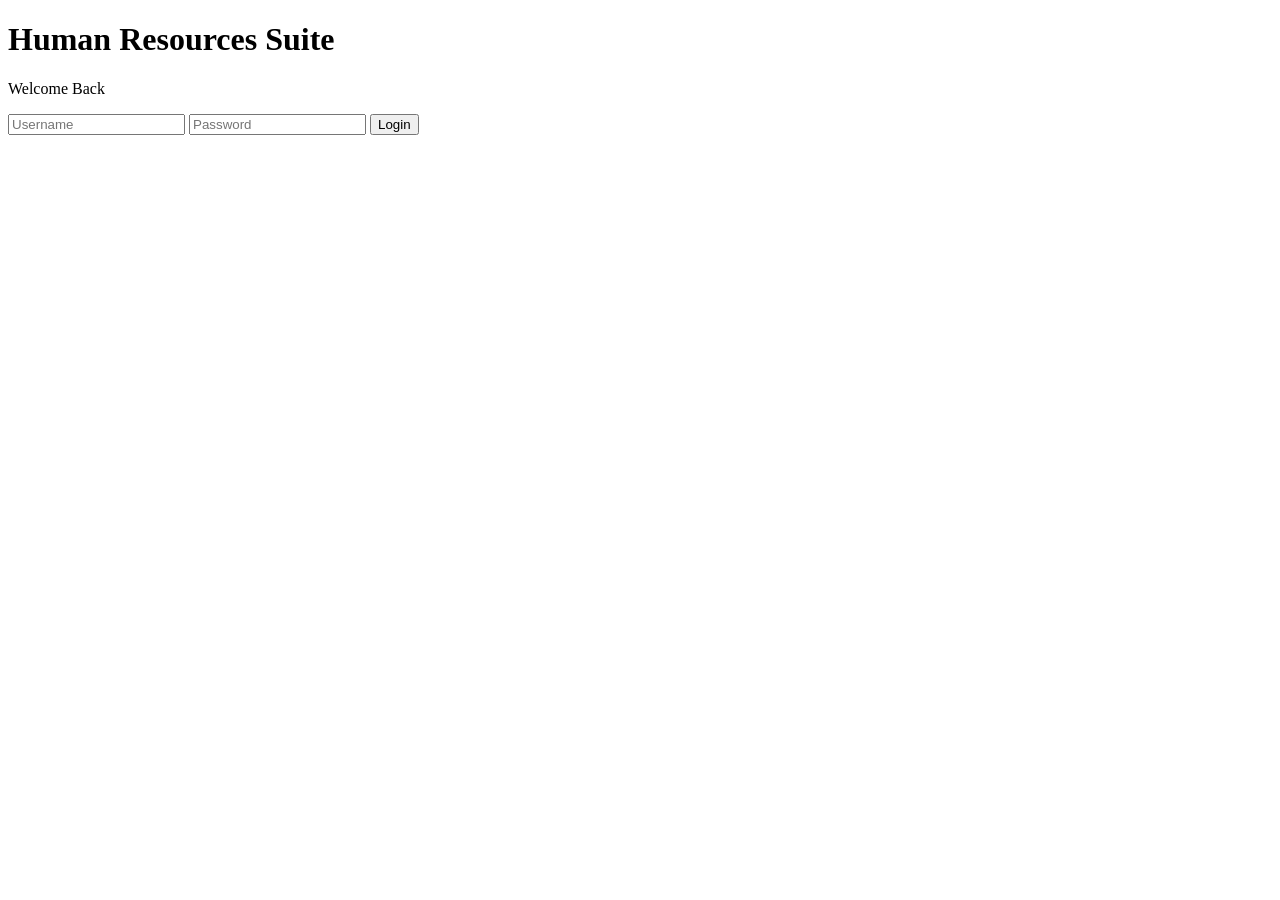
==== index.html @ cb74c148 "Create index.html" ====
<!DOCTYPE html>
<html lang="en">
<head>
<meta charset="UTF-8">
<meta name="viewport" content="width=device-width, initial-scale=1.0">
<title>HR Suite Login</title>

<link rel="stylesheet" href="css/global.css">
</head>
<body>

<div class="login-container">

    <div class="login-box">

        <h1>Human Resources Suite</h1>
        <p>Welcome Back</p>

        <input type="text" id="username" placeholder="Username">

        <input type="password" id="password" placeholder="Password">

        <button onclick="login()">Login</button>

    </div>

</div>

<script src="js/app.js"></script>

</body>
</html>
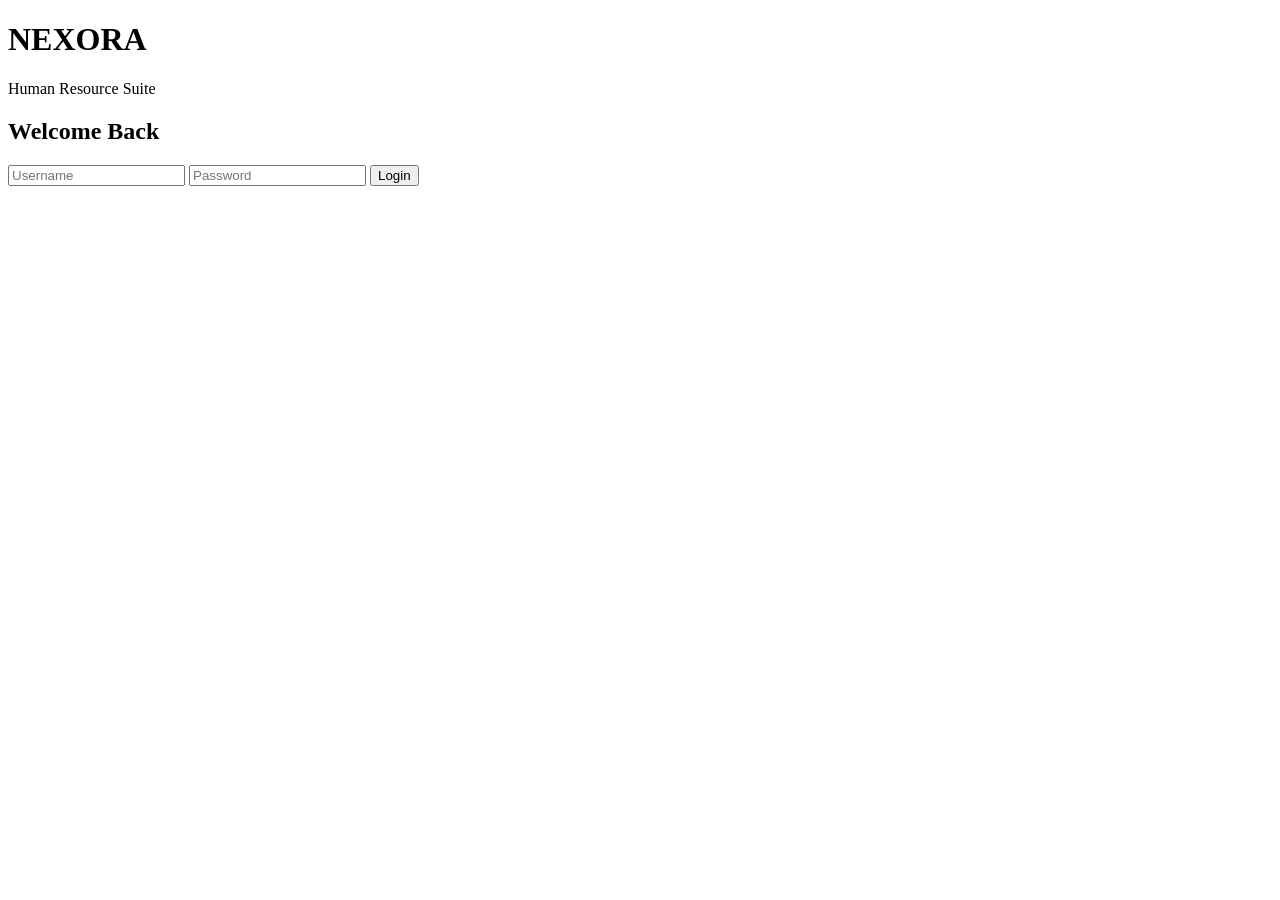
==== commit 34da5cd4: "Update index.html" ====
--- a/index.html
+++ b/index.html
@@ -3,9 +3,10 @@
 <head>
 <meta charset="UTF-8">
 <meta name="viewport" content="width=device-width, initial-scale=1.0">
-<title>HR Suite Login</title>
+<title>NEXORA Human Resource Suite</title>
 
 <link rel="stylesheet" href="css/global.css">
+<link rel="stylesheet" href="css/login.css">
 </head>
 <body>
 
@@ -13,20 +14,35 @@
 
     <div class="login-box">
 
-        <h1>Human Resources Suite</h1>
-        <p>Welcome Back</p>
+        <div class="logo">
 
-        <input type="text" id="username" placeholder="Username">
+            <h1>NEXORA</h1>
 
-        <input type="password" id="password" placeholder="Password">
+            <p>Human Resource Suite</p>
 
-        <button onclick="login()">Login</button>
+        </div>
+
+        <h2>Welcome Back</h2>
+
+        <input
+        type="text"
+        id="username"
+        placeholder="Username">
+
+        <input
+        type="password"
+        id="password"
+        placeholder="Password">
+
+        <button onclick="login()">
+            Login
+        </button>
 
     </div>
 
 </div>
 
-<script src="js/app.js"></script>
+<script src="js/login.js"></script>
 
 </body>
 </html>
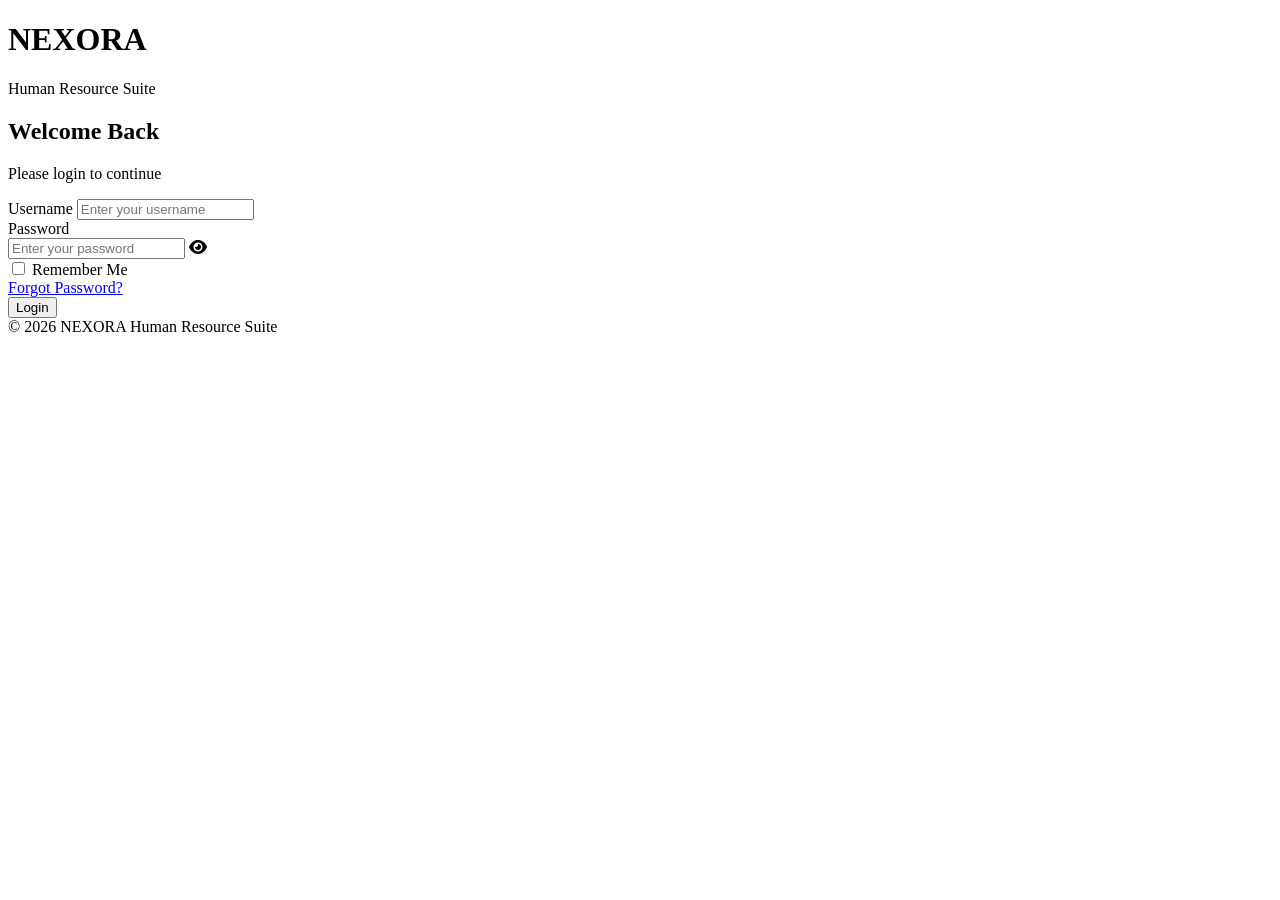
==== commit c678ff60: "Update index.html" ====
--- a/index.html
+++ b/index.html
@@ -1,48 +1,145 @@
 <!DOCTYPE html>
 <html lang="en">
+
 <head>
-<meta charset="UTF-8">
-<meta name="viewport" content="width=device-width, initial-scale=1.0">
-<title>NEXORA Human Resource Suite</title>
 
-<link rel="stylesheet" href="css/global.css">
-<link rel="stylesheet" href="css/login.css">
+    <meta charset="UTF-8">
+
+    <meta name="viewport"
+        content="width=device-width, initial-scale=1.0">
+
+    <title>NEXORA Human Resource Suite</title>
+
+    <link rel="stylesheet" href="css/global.css">
+
+    <link rel="stylesheet" href="css/login.css">
+
+    <link rel="stylesheet"
+        href="https://cdnjs.cloudflare.com/ajax/libs/font-awesome/6.7.2/css/all.min.css">
+
 </head>
+
 <body>
 
-<div class="login-container">
+    <div class="background">
 
-    <div class="login-box">
+        <div class="login-card">
 
-        <div class="logo">
+            <!-- Logo -->
+            <div class="logo">
 
-            <h1>NEXORA</h1>
+                <h1>NEXORA</h1>
 
-            <p>Human Resource Suite</p>
+                <span>Human Resource Suite</span>
+
+            </div>
+
+            <!-- Welcome -->
+            <div class="welcome">
+
+                <h2>Welcome Back</h2>
+
+                <p>Please login to continue</p>
+
+            </div>
+
+            <!-- Error -->
+            <div id="error-message">
+
+            </div>
+
+            <!-- Form -->
+            <form id="loginForm">
+
+                <!-- Username -->
+                <div class="input-group">
+
+                    <label>Username</label>
+
+                    <input
+                        type="text"
+                        id="username"
+                        placeholder="Enter your username">
+
+                </div>
+
+
+                <!-- Password -->
+                <div class="input-group">
+
+                    <label>Password</label>
+
+                    <div class="password-box">
+
+                        <input
+                            type="password"
+                            id="password"
+                            placeholder="Enter your password">
+
+                        <i
+                            class="fa-solid fa-eye"
+                            id="togglePassword">
+
+                        </i>
+
+                    </div>
+
+                </div>
+
+
+                <!-- Remember Me -->
+                <div class="option-area">
+
+                    <div class="remember">
+
+                        <input
+                            type="checkbox"
+                            id="remember">
+
+                        <label for="remember">
+
+                            Remember Me
+
+                        </label>
+
+                    </div>
+
+                    <a href="#">
+
+                        Forgot Password?
+
+                    </a>
+
+                </div>
+
+
+                <!-- Button -->
+                <button
+                    type="submit"
+                    class="login-btn">
+
+                    Login
+
+                </button>
+
+            </form>
+
+
+            <!-- Footer -->
+            <div class="footer">
+
+                © 2026 NEXORA Human Resource Suite
+
+            </div>
 
         </div>
 
-        <h2>Welcome Back</h2>
-
-        <input
-        type="text"
-        id="username"
-        placeholder="Username">
-
-        <input
-        type="password"
-        id="password"
-        placeholder="Password">
-
-        <button onclick="login()">
-            Login
-        </button>
-
     </div>
 
-</div>
+    <script src="js/login.js"></script>
 
-<script src="js/login.js"></script>
+    <script src="js/session.js"></script>
 
 </body>
+
 </html>
--- a/css/global.css
+++ b/css/global.css
@@ -0,0 +1 @@
+
